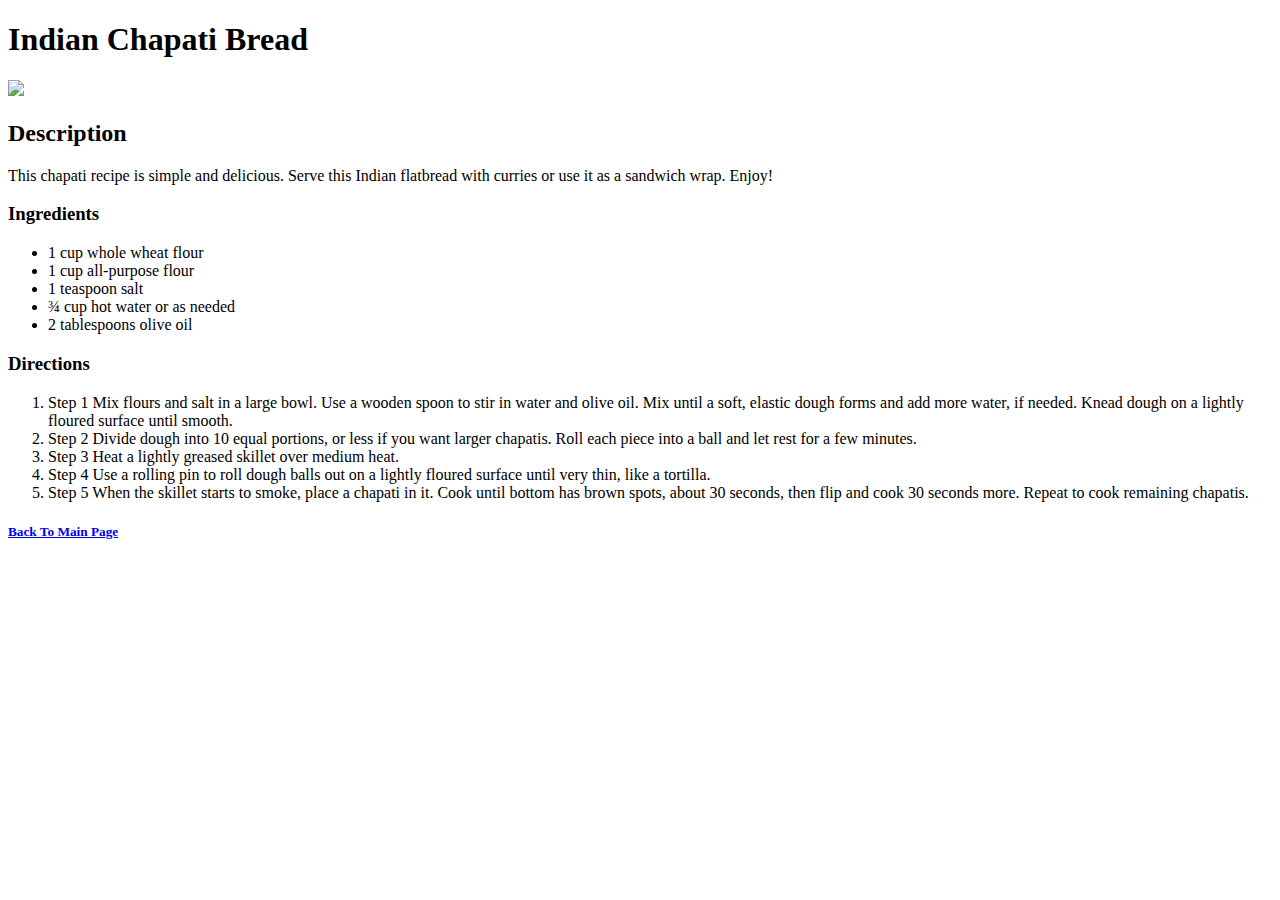
==== odin-recipes/recipes/bread.html @ ac093d12 "adding initial project files" ====
<!DOCTYPE html>
<html lang="en">
<head>
    <meta charset="UTF-8">
    <meta http-equiv="X-UA-Compatible" content="IE=edge">
    <meta name="viewport" content="width=device-width, initial-scale=1.0">
    <link rel="stylesheet" href="style.css">
    <title>Recipes</title>
</head>
<body>
    <h1>Indian Chapati Bread</h1>
    <img src="https://imagesvc.meredithcorp.io/v3/mm/image?url=https%3A%2F%2Fpublic-assets.meredithcorp.io%2Fbe2b80c93428916400514fa15f62055c%2F164400529720220204_150525.jpg&w=595&h=398&c=sc&poi=face&q=60">
    <h2>Description</h2>
    <p>This chapati recipe is simple and delicious. Serve this Indian flatbread with curries or use it as a sandwich wrap. Enjoy!</p>
    <h3>Ingredients</h3>
    <ul>
        <li>1 cup whole wheat flour</li>
        <li>1 cup all-purpose flour</li>
        <li>1 teaspoon salt</li>
        <li>¾ cup hot water or as needed</li>
        <li>2 tablespoons olive oil</li>
    </ul>
    <h3>Directions</h3>
    <ol>
        <li>
            Step 1
            Mix flours and salt in a large bowl. Use a wooden spoon to stir in water and olive oil. Mix until a soft, elastic dough forms and add more water, if needed. Knead dough on a lightly floured surface until smooth.
        </li>
        <li>
            Step 2
            Divide dough into 10 equal portions, or less if you want larger chapatis. Roll each piece into a ball and let rest for a few minutes.
        </li>
        <li>
            Step 3
            Heat a lightly greased skillet over medium heat.
        </li>
        <li>
            Step 4
            Use a rolling pin to roll dough balls out on a lightly floured surface until very thin, like a tortilla.
        </li>
        <li>
            Step 5
            When the skillet starts to smoke, place a chapati in it. Cook until bottom has brown spots, about 30 seconds, then flip and cook 30 seconds more. Repeat to cook remaining chapatis.
        </li>
    </ol>
    <h5><a href="/index.html">Back To Main Page</a></h5>
</body>
</html>
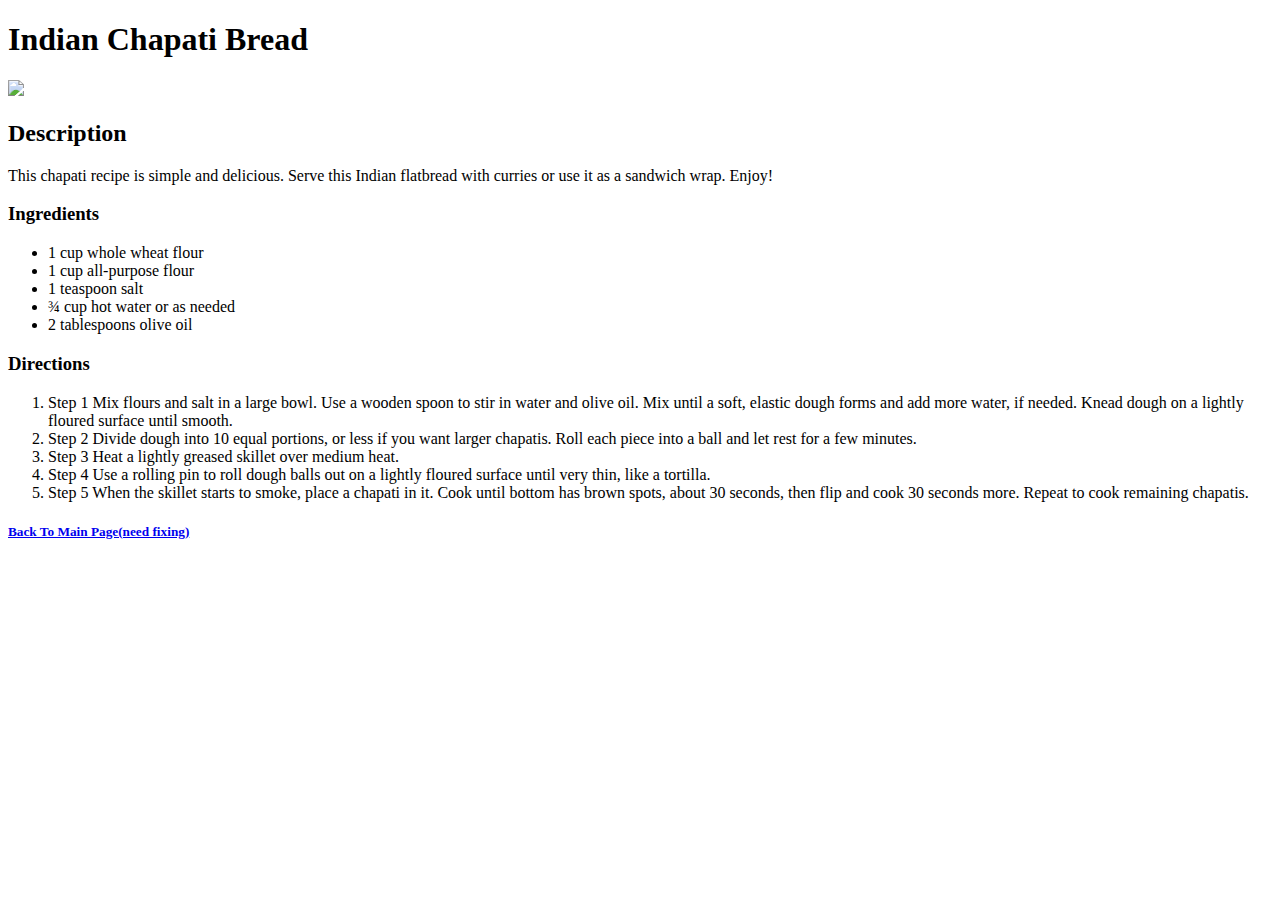
==== commit 34bf0099: "will fix link later and edited README.md" ====
--- a/odin-recipes/recipes/bread.html
+++ b/odin-recipes/recipes/bread.html
@@ -43,6 +43,6 @@
             When the skillet starts to smoke, place a chapati in it. Cook until bottom has brown spots, about 30 seconds, then flip and cook 30 seconds more. Repeat to cook remaining chapatis.
         </li>
     </ol>
-    <h5><a href="/index.html">Back To Main Page</a></h5>
+    <h5><a href="../index.html">Back To Main Page(need fixing)</a></h5>
 </body>
 </html>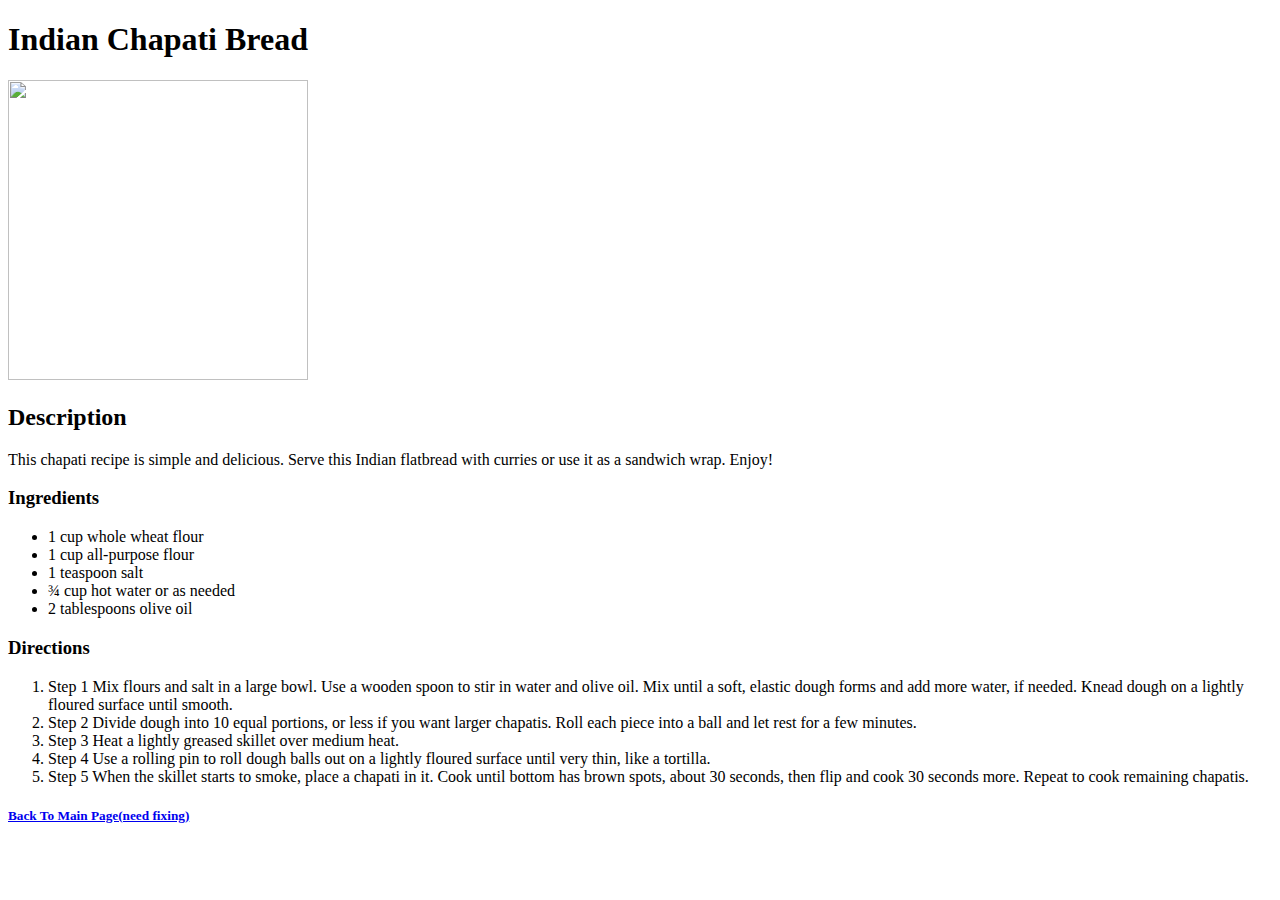
==== commit 844899bd: "added some styling" ====
--- a/odin-recipes/recipes/bread.html
+++ b/odin-recipes/recipes/bread.html
@@ -4,7 +4,7 @@
     <meta charset="UTF-8">
     <meta http-equiv="X-UA-Compatible" content="IE=edge">
     <meta name="viewport" content="width=device-width, initial-scale=1.0">
-    <link rel="stylesheet" href="style.css">
+    <link rel="stylesheet" href="../style.css">
     <title>Recipes</title>
 </head>
 <body>
--- a/odin-recipes/style.css
+++ b/odin-recipes/style.css
@@ -0,0 +1,5 @@
+img {
+    width: 300px;
+    height: 300px;
+}
+
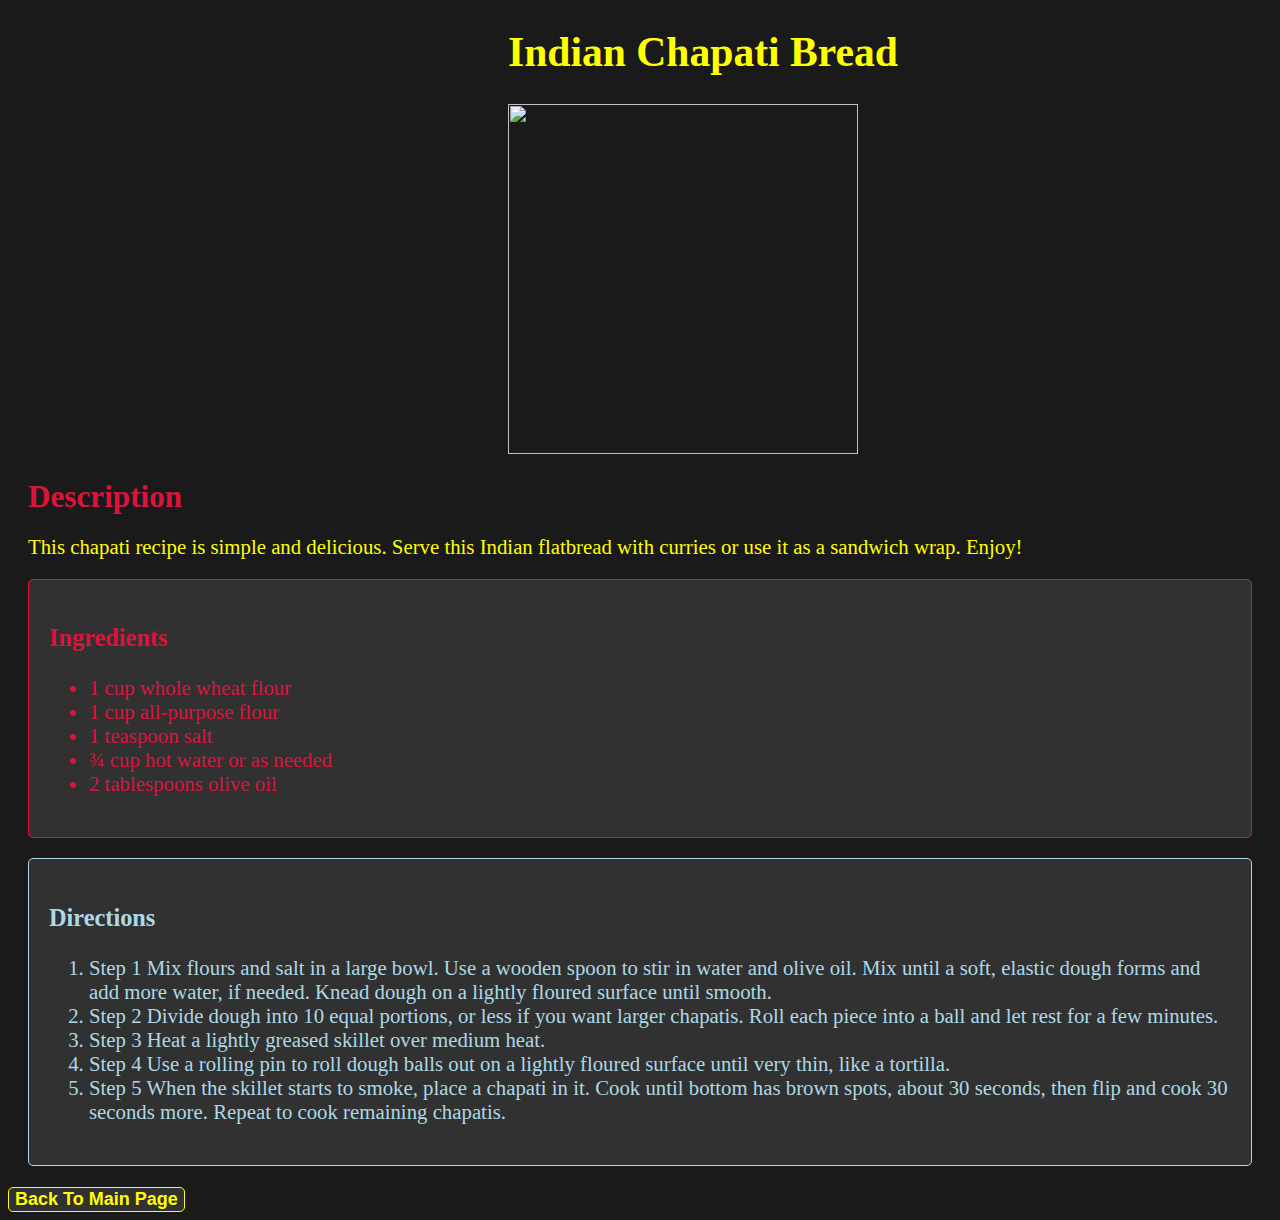
==== commit f7fc2d5b: "added new styling" ====
--- a/odin-recipes/recipes/bread.html
+++ b/odin-recipes/recipes/bread.html
@@ -10,39 +10,46 @@
 <body>
     <h1>Indian Chapati Bread</h1>
     <img src="https://imagesvc.meredithcorp.io/v3/mm/image?url=https%3A%2F%2Fpublic-assets.meredithcorp.io%2Fbe2b80c93428916400514fa15f62055c%2F164400529720220204_150525.jpg&w=595&h=398&c=sc&poi=face&q=60">
+    
     <h2>Description</h2>
     <p>This chapati recipe is simple and delicious. Serve this Indian flatbread with curries or use it as a sandwich wrap. Enjoy!</p>
-    <h3>Ingredients</h3>
-    <ul>
-        <li>1 cup whole wheat flour</li>
-        <li>1 cup all-purpose flour</li>
-        <li>1 teaspoon salt</li>
-        <li>¾ cup hot water or as needed</li>
-        <li>2 tablespoons olive oil</li>
-    </ul>
-    <h3>Directions</h3>
-    <ol>
-        <li>
-            Step 1
-            Mix flours and salt in a large bowl. Use a wooden spoon to stir in water and olive oil. Mix until a soft, elastic dough forms and add more water, if needed. Knead dough on a lightly floured surface until smooth.
-        </li>
-        <li>
-            Step 2
-            Divide dough into 10 equal portions, or less if you want larger chapatis. Roll each piece into a ball and let rest for a few minutes.
-        </li>
-        <li>
-            Step 3
-            Heat a lightly greased skillet over medium heat.
-        </li>
-        <li>
-            Step 4
-            Use a rolling pin to roll dough balls out on a lightly floured surface until very thin, like a tortilla.
-        </li>
-        <li>
-            Step 5
-            When the skillet starts to smoke, place a chapati in it. Cook until bottom has brown spots, about 30 seconds, then flip and cook 30 seconds more. Repeat to cook remaining chapatis.
-        </li>
-    </ol>
-    <h5><a href="../index.html">Back To Main Page(need fixing)</a></h5>
+    
+    <div class="ingredients">
+        <h3>Ingredients</h3>
+        <ul>
+            <li>1 cup whole wheat flour</li>
+            <li>1 cup all-purpose flour</li>
+            <li>1 teaspoon salt</li>
+            <li>¾ cup hot water or as needed</li>
+            <li>2 tablespoons olive oil</li>
+        </ul>
+    </div>
+    
+    <div class="directions">
+        <h3>Directions</h3>
+        <ol>
+            <li>
+                Step 1
+                Mix flours and salt in a large bowl. Use a wooden spoon to stir in water and olive oil. Mix until a soft, elastic dough forms and add more water, if needed. Knead dough on a lightly floured surface until smooth.
+            </li>
+            <li>
+                Step 2
+                Divide dough into 10 equal portions, or less if you want larger chapatis. Roll each piece into a ball and let rest for a few minutes.
+            </li>
+            <li>
+                Step 3
+                Heat a lightly greased skillet over medium heat.
+            </li>
+            <li>
+                Step 4
+                Use a rolling pin to roll dough balls out on a lightly floured surface until very thin, like a tortilla.
+            </li>
+            <li>
+                Step 5
+                When the skillet starts to smoke, place a chapati in it. Cook until bottom has brown spots, about 30 seconds, then flip and cook 30 seconds more. Repeat to cook remaining chapatis.
+            </li>
+        </ol>
+    </div>
+    <button><a href="../index.html">Back To Main Page</a></button>
 </body>
 </html>--- a/odin-recipes/style.css
+++ b/odin-recipes/style.css
@@ -1,5 +1,59 @@
-img {
-    width: 300px;
-    height: 300px;
+body {
+    background-color: #1a1a1a;
+    font-family: 'Times New Roman', Times, serif;
+    font-size: 1.3em;
 }
 
+h1 {
+    margin-left: 500px;
+    color: yellow;
+}
+
+h2{
+    color: crimson;
+    margin: 20px;
+}
+
+p{
+    color: yellow;
+    margin: 20px;
+}
+
+img {
+    width: 350px;
+    height: 350px;
+    margin-left: 500px;
+    /* padding: 10px 10px; */
+    /* background-color: #313131; */
+}
+
+.ingredients {
+    margin: 20px 20px;
+    padding: 20px 20px;
+    background-color: #313131;
+    color: crimson;
+    border: 1px solid crimson;
+    border-radius: 5px;
+}
+
+.directions {
+    margin: 20px 20px;
+    padding: 20px 20px;
+    background-color: #313131;
+    color: lightblue;
+    border: 1px solid lightblue;
+    border-radius: 5px;
+}
+
+button {
+    border: 1px solid yellow;
+    border-radius: 5px;
+    background-color: #313131;
+}
+
+a {
+    color: yellow;
+    font-weight: bold;
+    font-size: large;
+    text-decoration: none;
+}